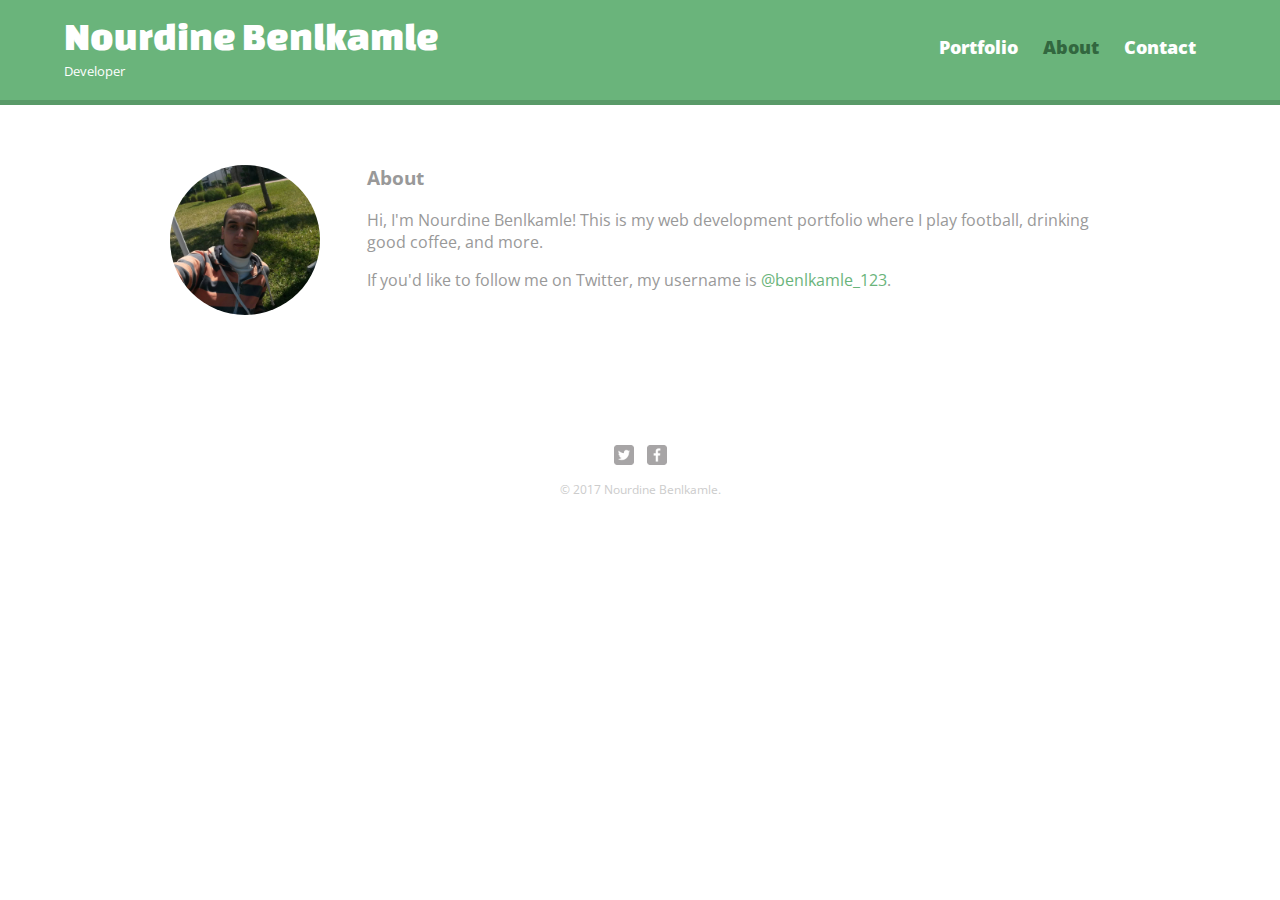
==== about.html @ eb2791a9 "first commit" ====
<!DOCTYPE html>
<html>
  <head>
    <meta charset="utf-8">
    <title>Nourdine Benlkamle | Developer</title>
    <link rel="stylesheet" href="css/normalize.css">
    <link href='http://fonts.googleapis.com/css?family=Changa+One|Open+Sans:400italic,700italic,400,700,800' rel='stylesheet' type='text/css'>
    <link rel="stylesheet" href="css/main.css">
    <link rel="stylesheet" href="css/responsive.css">
    <meta name="viewport" content="width=device-width, initial-scale=1.0">
  </head>
  <body>
    <header>
      <a href="index.html" id="logo">
        <h1>Nourdine Benlkamle</h1>
        <h2>Developer</h2>
      </a>
      <nav>
        <ul>
          <li><a href="index.html">Portfolio</a></li>
          <li><a href="about.html" class="selected">About</a></li>
          <li><a href="contact.html">Contact</a></li>
        </ul>
      </nav>
    </header>
    <div id="wrapper">
      <section>
        <img src="img/me.jpg" alt="Photograph of Nourdine Benlkamle" class="profile-photo">
        <h3>About</h3>
        <p>Hi, I'm Nourdine Benlkamle! This is my web development portfolio where I play football, drinking good coffee, and more.</p>
        <p>If you'd like to follow me on Twitter, my username is <a href="http://twitter.com/benlkamle_123">@benlkamle_123</a>.</p>
      </section>
      <footer>
        <a href="http://twitter.com/benlkamle_123"><img src="img/twitter-wrap.png" alt="Twitter Logo" class="social-icon"></a>
        <a href="http://facebook.com/NourdineBENLKAMLE"><img src="img/facebook-wrap.png" alt="Facebook Logo" class="social-icon"></a>
        <p>&copy; 2017 Nourdine Benlkamle.</p>
      </footer>
    </div>
  </body>
</html>
---- css/main.css ----
/**********************************
GENERAL
***********************************/

body {
  font-family: 'Open Sans', sans-serif;
}

#wrapper {
  max-width: 940px;
  margin: 0 auto;
  padding: 0 5%;
}

a {
  text-decoration: none;
}

img {
  max-width: 100%;
}

h3 {
  margin: 0 0 1em 0;
}



/**********************************
HEADING
***********************************/

header {
  float: left;
  margin: 0 0 30px 0;
  padding: 5px 0 0 0;
  width: 100%;
}

#logo {
  text-align: center;
  margin: 0;
}

h1 {
  font-family: 'Changa One', sans-serif;
  margin: 15px 0;
  font-size: 1.75em;
  font-weight: normal;
  line-height: 0.8em;
}

h2 {
  font-size: 0.75em;
  margin: -5px 0 0;
  font-weight: normal;
}



/**********************************
NAVIGATION
***********************************/

nav {
  text-align: center;
  padding: 10px 0;
  margin: 20px 0 0;
}

nav ul {
  list-style: none;
  margin: 0 10px;
  padding: 0;
}

nav li {
  display: inline-block;
}

nav a {
  font-weight: 800;
  padding: 15px 10px;
}



/**********************************
FOOTER
***********************************/

footer {
  font-size: 0.75em;
  text-align: center;
  clear: both;
  padding-top: 50px;
  color: #ccc;
}

.social-icon {
  width: 20px;
  height: 20px;
  margin: 0 5px;
}



/**********************************
PAGE: PORTFOLIO
***********************************/

#gallery {
  margin: 0;
  padding: 0;
  list-style: none;
}

#gallery li {
  float: left;
  width: 45%;
  margin: 2.5%;
  background-color: #f5f5f5;
  color: #bdc3c7;
}

#gallery li a p {
  margin: 0;
  padding: 5%;
  font-size: 0.75em;
  color: #bdc3c7
}



/**********************************
PAGE: ABOUT
***********************************/

.profile-photo {
  display: block;
  max-width: 150px;
  margin: 0 auto 30px;
  border-radius: 100%;
}


/**********************************
COLORS
***********************************/

/* site body */
body {
  background-color: #fff;
  color: #999;
}

/* green header */
header {
  background: #6ab47b;
  border-color: #599a68;
}

/* nav background on mobile */
nav {
  background: #599a68;
}

/* logo text */
h1, h2 {
  color: #fff;
}

/* links */
a {
  color: #6ab47b;
}

/* nav link */
nav a, nav a:visited {
  color: #fff;
}

/* selected nav link */
nav a.selected, nav a:hover {
  color: #32673f;
}
---- css/responsive.css ----
@media screen and (min-width : 480px){
    /****************
    TWO COLUMN LAYOUT
    ****************/
    .primary{
        width: 50%;
        float: left;
    }
    .secondary{
        width: 40%;
        float: right;
    }
    
    /****************
    PAGE : PORTFOLIO
    ****************/
    
    #gallery li{
        width: 28.3333%;
    }
/*
    #gallery li:nth-child(4n){
        clear: left;
    }
*/
    
    /****************
    PAGE : ABOUT
    ****************/
    
    .profile-photo{
        float: left;
        margin: 0 5% 80px 0;
    }
}

@media screen and (min-width : 660px){
   /****************
    HEADER
    ****************/
    nav{
        width: 45%;
        float: right;
        margin-right: 5%;
        text-align: right;
        background: none;
        font-size: 1.125em;
    }
    #logo{
        float: left;
        margin-left: 5%;
        text-align: left;
        width: 45%;
    }
    
    h1{
        font-size: 2.5em;
    }
    h2{
        font-size: 0.825em;
        margin-bottom: 20px;
    }
    header{
        border-bottom: solid 5px #599a68;
        margin-bottom: 60px;
    }
}
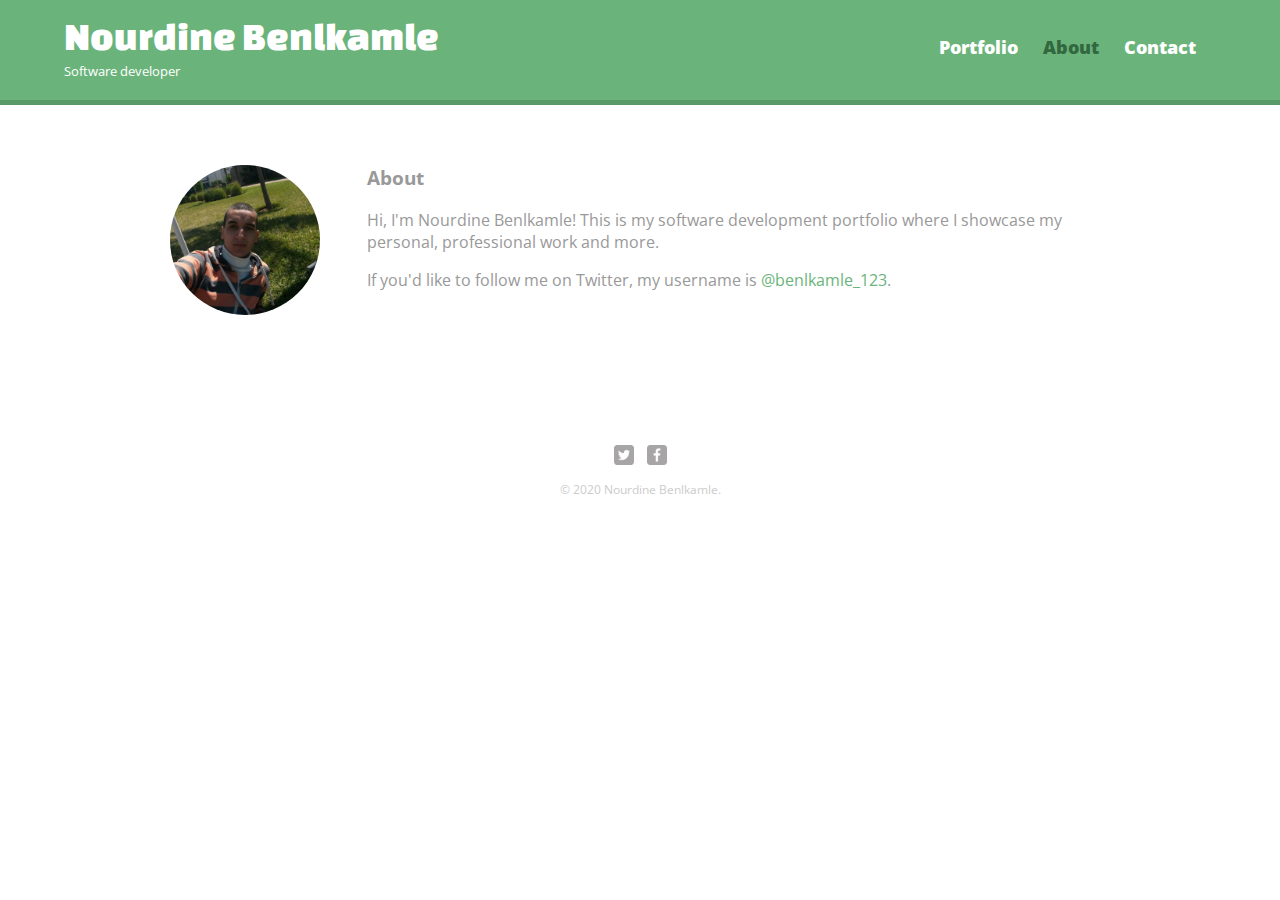
==== commit 4514ca3c: "update about page" ====
--- a/about.html
+++ b/about.html
@@ -2,7 +2,7 @@
 <html>
   <head>
     <meta charset="utf-8">
-    <title>Nourdine Benlkamle | Developer</title>
+    <title>Nourdine Benlkamle | Software developer</title>
     <link rel="stylesheet" href="css/normalize.css">
     <link href='http://fonts.googleapis.com/css?family=Changa+One|Open+Sans:400italic,700italic,400,700,800' rel='stylesheet' type='text/css'>
     <link rel="stylesheet" href="css/main.css">
@@ -13,7 +13,7 @@
     <header>
       <a href="index.html" id="logo">
         <h1>Nourdine Benlkamle</h1>
-        <h2>Developer</h2>
+        <h2>Software developer</h2>
       </a>
       <nav>
         <ul>
@@ -27,13 +27,13 @@
       <section>
         <img src="img/me.jpg" alt="Photograph of Nourdine Benlkamle" class="profile-photo">
         <h3>About</h3>
-        <p>Hi, I'm Nourdine Benlkamle! This is my web development portfolio where I play football, drinking good coffee, and more.</p>
+        <p>Hi, I'm Nourdine Benlkamle! This is my software development portfolio where I showcase my personal, professional work and more.</p>
         <p>If you'd like to follow me on Twitter, my username is <a href="http://twitter.com/benlkamle_123">@benlkamle_123</a>.</p>
       </section>
       <footer>
         <a href="http://twitter.com/benlkamle_123"><img src="img/twitter-wrap.png" alt="Twitter Logo" class="social-icon"></a>
         <a href="http://facebook.com/NourdineBENLKAMLE"><img src="img/facebook-wrap.png" alt="Facebook Logo" class="social-icon"></a>
-        <p>&copy; 2017 Nourdine Benlkamle.</p>
+        <p>&copy; 2020 Nourdine Benlkamle.</p>
       </footer>
     </div>
   </body>
